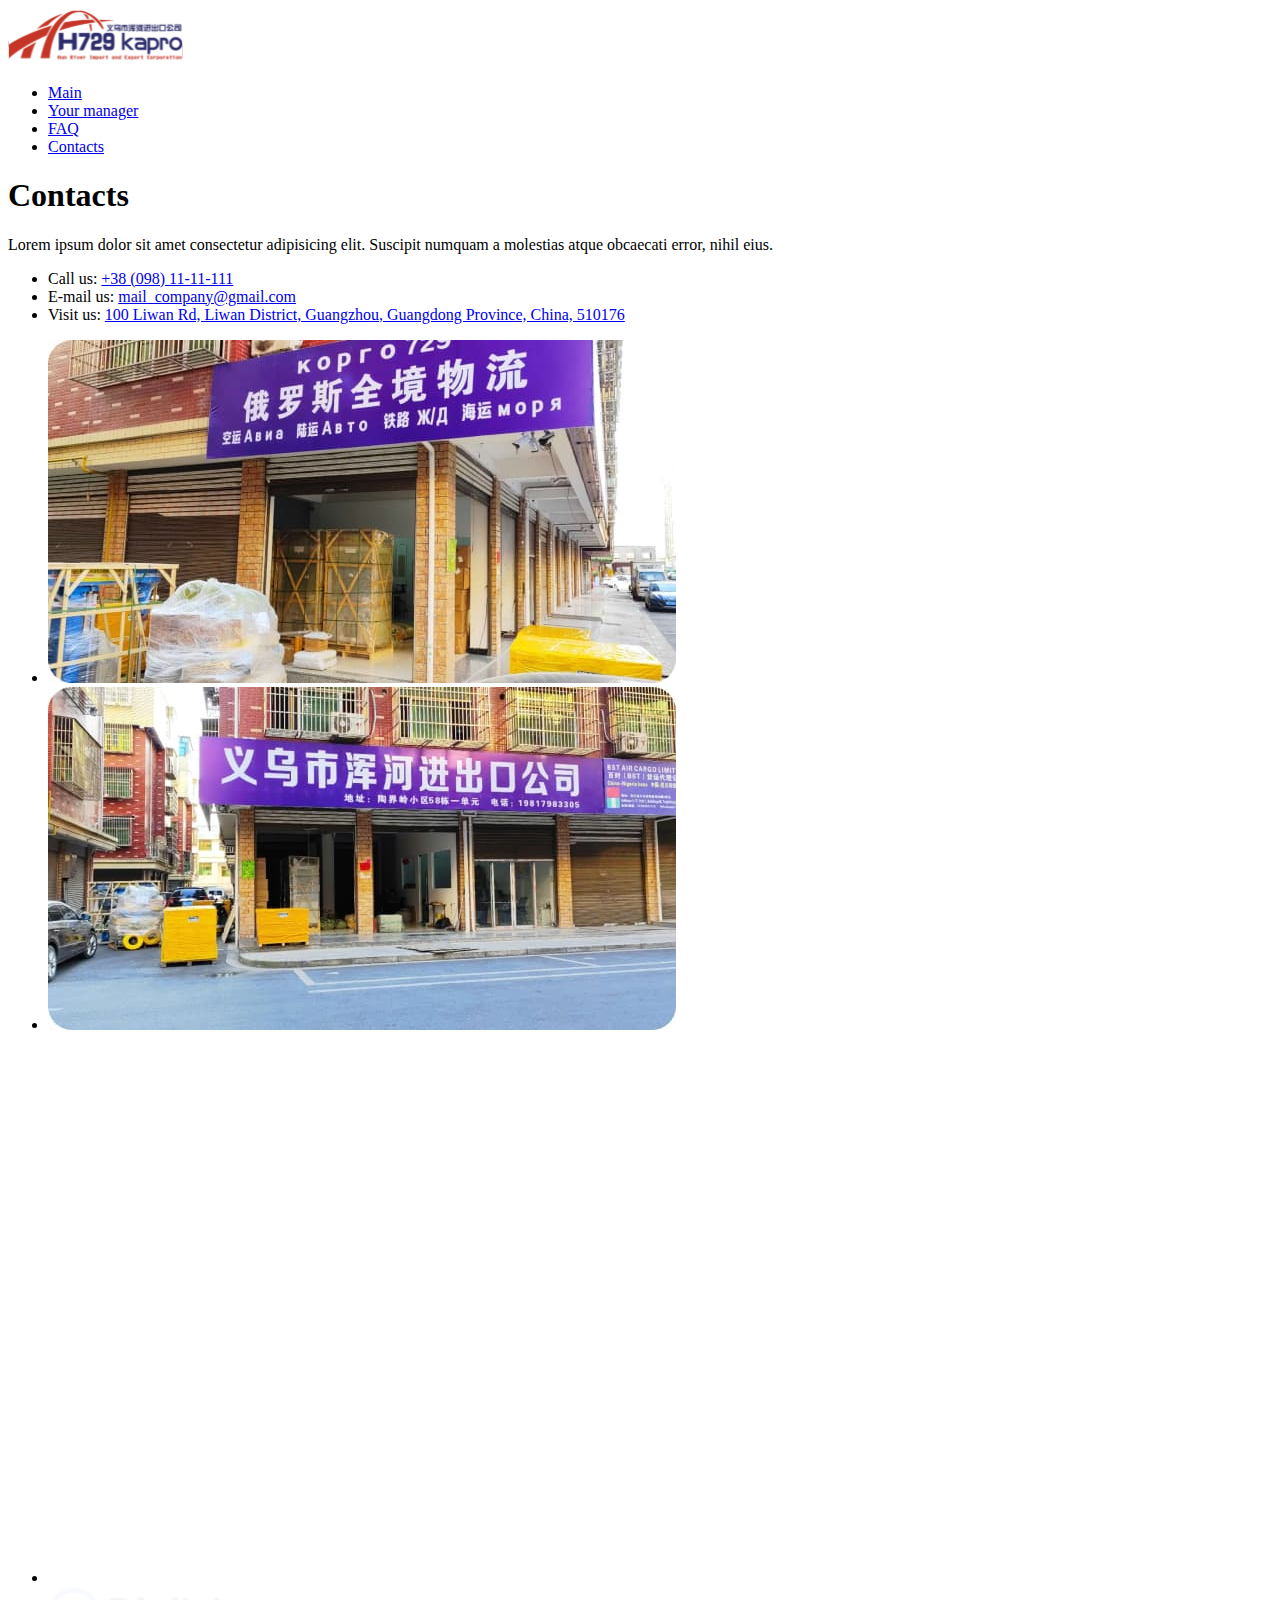
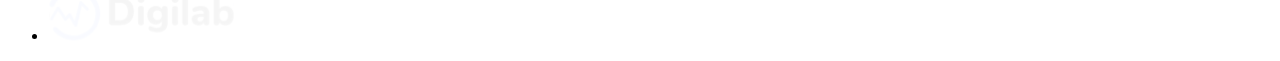
==== contacts.html @ 2e9565d4 "Summary update" ====
<!DOCTYPE html>
<html lang="en">
  <head>
    <meta charset="UTF-8" />
    <meta http-equiv="X-UA-Compatible" content="IE=edge" />
    <meta name="viewport" content="width=device-width, initial-scale=1.0" />
    <link rel="preconnect" href="https://fonts.googleapis.com" />
    <link rel="preconnect" href="https://fonts.gstatic.com" crossorigin />
    <link
      href="https://fonts.googleapis.com/css2?family=Raleway:wght@400;600;700&display=swap"
      rel="stylesheet"
    />
    <link rel="stylesheet" href="./css/styles.css" />
    <title>Main</title>
  </head>
  <body>
    <!-- Header -->
    <header>
      <a href="./main.html">
        <img
          src="./images/header_logo.svg"
          alt="Logo"
          width="175"
          height="55.65"
        />
      </a>
      <ul>
        <li>
          <a href="./main.html">Main</a>
        </li>
        <li>
          <a href="./manager.html">Your manager</a>
        </li>
        <li>
          <a href="./faq.html">FAQ</a>
        </li>
        <li>
          <a href="./contacts.html">Contacts</a>
        </li>
      </ul>
    </header>

    <!-- Main -->
    <main>
      <!-- Contacts -->
      <section>
        <div>
          <h1>Contacts</h1>
          <p>
            Lorem ipsum dolor sit amet consectetur adipisicing elit. Suscipit
            numquam a molestias atque obcaecati error, nihil eius.
          </p>
          <ul>
            <li>
              Call us: <a href="tel:+380981111111">+38 (098) 11-11-111</a>
            </li>
            <li>
              E-mail us:
              <a href="mailto:mail_company@gmail.com">mail_company@gmail.com</a>
            </li>
            <li>
              Visit us:
              <a href="https://goo.gl/maps/jNrUZGNXBUXTddUC7"
                >100 Liwan Rd, Liwan District, Guangzhou, Guangdong Province,
                China, 510176</a
              >
            </li>
          </ul>
        </div>
        <ul>
          <li>
            <img
              src="./images/warehouse_1.jpg"
              alt="Warehouse"
              width="628"
              height="343"
            />
          </li>
          <li>
            <img
              src="./images/warehouse_2.jpg"
              alt="Warehouse"
              width="628"
              height="343"
            />
          </li>
        </ul>
      </section>

      <!-- Google Maps -->
      <section>
        <iframe
          src="https://www.google.com/maps/embed?pb=!1m14!1m8!1m3!1d29353.77303621859!2d113.2166249!3d23.1255729!3m2!1i1024!2i768!4f13.1!3m3!1m2!1s0x3402f8f6b015a271%3A0xd2c6351e34ab2cd3!2sMcDonald&#39;s!5e0!3m2!1sru!2sua!4v1684259088541!5m2!1sru!2sua"
          width="600"
          height="450"
          style="border: 0"
          allowfullscreen=""
          loading="lazy"
          referrerpolicy="no-referrer-when-downgrade"
        ></iframe>
      </section>
    </main>

    <!-- Footer -->
    <footer>
      <ul>
        <li>
          <a href="./main.html">
            <img
              src="./images/footer_logo_1.svg"
              alt="Logo"
              width="217"
              height="63"
            />
          </a>
        </li>
        <li>
          <a href="./main.html">
            <img
              src="./images/footer_logo_2.svg"
              alt="Logo"
              width="187"
              height="54.29"
            />
          </a>
        </li>
      </ul>
    </footer>
  </body>
</html>
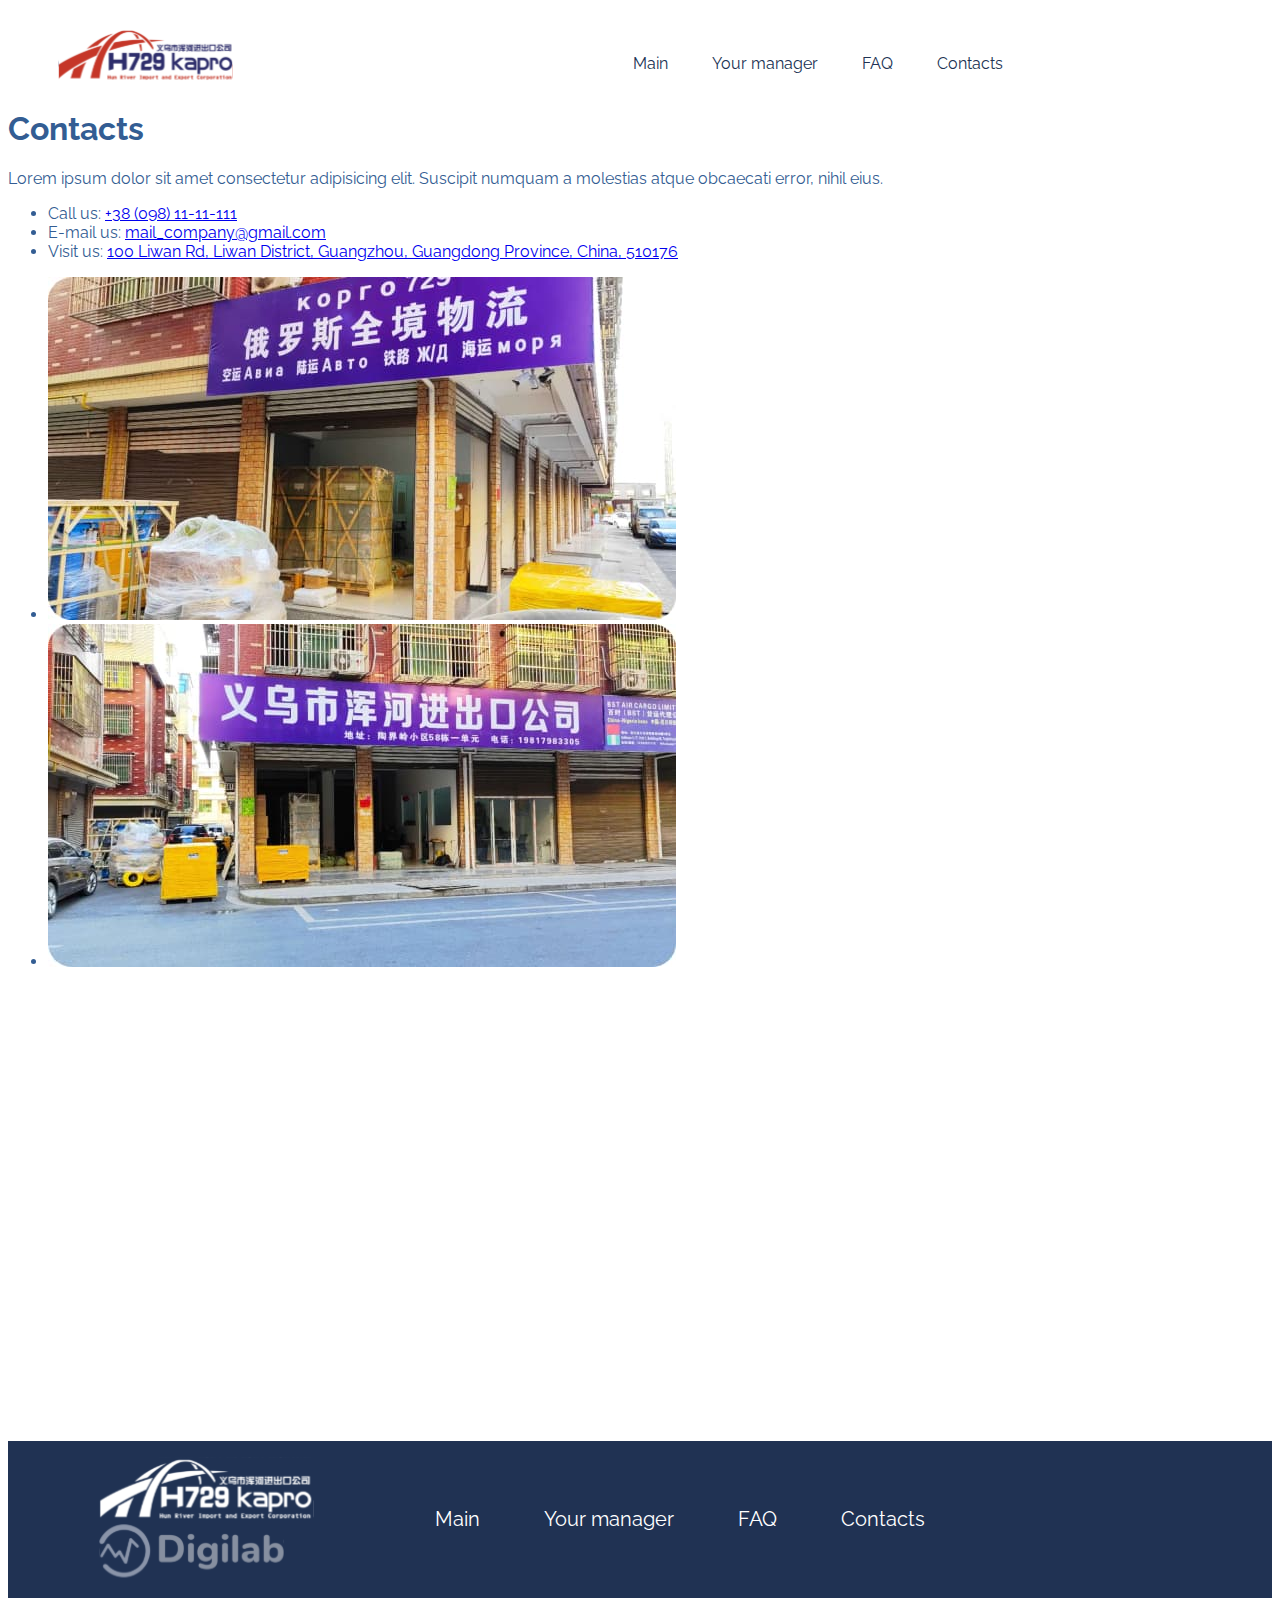
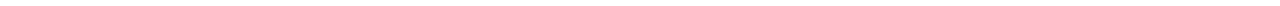
==== commit 468d82b2: "Summary update" ====
--- a/contacts.html
+++ b/contacts.html
@@ -15,8 +15,8 @@
   </head>
   <body>
     <!-- Header -->
-    <header>
-      <a href="./main.html">
+    <header class="nav">
+      <a href="./main.html" class="nav-logo">
         <img
           src="./images/header_logo.svg"
           alt="Logo"
@@ -24,18 +24,18 @@
           height="55.65"
         />
       </a>
-      <ul>
+      <ul class="nav-list list">
         <li>
-          <a href="./main.html">Main</a>
+          <a href="./main.html" class="link">Main</a>
         </li>
         <li>
-          <a href="./manager.html">Your manager</a>
+          <a href="./manager.html" class="link">Your manager</a>
         </li>
         <li>
-          <a href="./faq.html">FAQ</a>
+          <a href="./faq.html" class="link">FAQ</a>
         </li>
         <li>
-          <a href="./contacts.html">Contacts</a>
+          <a href="./contacts.html" class="link">Contacts</a>
         </li>
       </ul>
     </header>
@@ -102,8 +102,8 @@
     </main>
 
     <!-- Footer -->
-    <footer>
-      <ul>
+    <footer class="footer">
+      <ul class="footer-logo list">
         <li>
           <a href="./main.html">
             <img
@@ -125,6 +125,20 @@
           </a>
         </li>
       </ul>
+      <ul class="footer-nav-list list">
+        <li>
+          <a href="./main.html" class="link">Main</a>
+        </li>
+        <li>
+          <a href="./manager.html" class="link">Your manager</a>
+        </li>
+        <li>
+          <a href="./faq.html" class="link">FAQ</a>
+        </li>
+        <li>
+          <a href="./contacts.html" class="link">Contacts</a>
+        </li>
+      </ul>
     </footer>
   </body>
 </html>
--- a/css/styles.css
+++ b/css/styles.css
@@ -0,0 +1,308 @@
+:root {
+  --primary-color: #335d93;
+  --secondary-color: #203253;
+  --primary-background-color: #ffffff;
+  --secondary-backgroud-color: #f4faff;
+}
+
+body {
+  font-family: "Raleway", sans-serif;
+  color: var(--primary-color);
+  background-color: var(--primary-background-color);
+}
+
+.list {
+  list-style-type: none;
+}
+
+.link {
+  text-decoration: none;
+}
+
+/* Header */
+
+.nav {
+  text-align: center;
+  display: flex;
+}
+
+.nav-logo {
+  margin-left: 50px;
+  padding-top: 20px;
+}
+
+.nav-list {
+  margin-left: 340px;
+  padding-top: 30px;
+}
+
+.nav-list li {
+  display: inline;
+  margin: 20px;
+}
+
+.nav-list .link {
+  font-weight: 400;
+  font-size: 16px;
+  line-height: 1.19;
+  color: var(--secondary-color);
+}
+
+.nav-list .link:hover,
+.nav-list .link:focus {
+  color: #72b3ea;
+}
+
+/* Hero */
+
+.hero {
+  background-color: #b1ddff;
+}
+
+.hero-title {
+  color: var(--secondary-color);
+  font-weight: 700;
+  font-size: 51px;
+  line-height: 1.18;
+}
+
+.hero-par {
+  font-size: 16px;
+  line-height: 1.4;
+}
+
+.hero-text {
+  font-size: 16px;
+  line-height: 1.19;
+  list-style-image: url("../images/list_style.svg");
+}
+
+.hero-button {
+  font-weight: 600;
+  font-size: 16px;
+  line-height: 1.19;
+  color: #ffffff;
+  width: 467px;
+  height: 54px;
+  background: #203253;
+  border-radius: 16px;
+}
+
+.hero-button:hover,
+.hero-button:focus {
+  background-color: #335d93;
+}
+
+/* Preferences */
+
+.pref-title {
+  font-weight: 700;
+  font-size: 40px;
+  line-height: 1.18;
+  color: var(--secondary-color);
+}
+
+.pref-par {
+  font-size: 18px;
+  line-height: 1.4;
+}
+
+.pref-list {
+  font-weight: 700;
+  font-size: 16px;
+  line-height: 1.4;
+  padding-left: 0;
+  display: flex;
+}
+
+.pref-list li {
+  background: #f4faff;
+  border-radius: 24px;
+  flex: 1;
+  margin: 20px;
+}
+
+/* Warehouse */
+
+.warehouse-title {
+  font-weight: 700;
+  font-size: 40px;
+  line-height: 1.18;
+  color: var(--secondary-color);
+}
+
+.warehouse-par {
+  font-size: 18px;
+  line-height: 1.4;
+}
+
+.warehouse-name {
+  font-weight: 700;
+  font-size: 36px;
+  line-height: 1.17;
+}
+
+.warehouse-descr {
+  font-size: 18px;
+  line-height: 1.4;
+}
+
+/* Delivery */
+
+.delivery-info .text {
+  font-size: 16px;
+  line-height: 1.4;
+}
+
+.delivery-info .value {
+  font-weight: 600;
+  font-size: 24px;
+  line-height: 1.4;
+  color: var(--secondary-color);
+}
+
+.delivery-button {
+  font-weight: 600;
+  font-size: 16px;
+  line-height: 1.19;
+  border-radius: 16px;
+  width: 194px;
+  height: 55px;
+  background-color: #203253;
+  color: #ffffff;
+}
+
+.delivery-button:hover,
+.delivery-button:focus {
+  background-color: #335d93;
+}
+
+/* Delivery option */
+
+.delivery-opt-title {
+  font-weight: 700;
+  font-size: 40px;
+  line-height: 1.18;
+  color: var(--secondary-color);
+}
+
+.delivery-opt-list {
+  display: flex;
+  margin-left: 20px;
+  padding: 0;
+}
+
+.delivery-opt-list li {
+  background-color: #f4faff;
+  margin-right: 20px;
+  border-radius: 32px;
+  flex: 1;
+}
+
+.delivery-type {
+  font-weight: 700;
+  font-size: 24px;
+  line-height: 1.17;
+  color: var(--secondary-color);
+}
+
+.delivery-time {
+  font-size: 20px;
+  line-height: 1.4;
+}
+
+.delivery-cost {
+  font-weight: 600;
+  font-size: 20px;
+  line-height: 1.4;
+  color: var(--secondary-color);
+}
+
+.delivery-buttom {
+  width: 224px;
+  height: 55px;
+  background: #203253;
+  color: #ffffff;
+  border-radius: 16px;
+  font-weight: 600;
+  font-size: 16px;
+  line-height: 1.19;
+}
+
+.delivery-buttom:hover,
+.delivery-buttom:focus {
+  background-color: #335d93;
+}
+
+/* Reviews */
+
+.reviews-title {
+  font-weight: 700;
+  font-size: 40px;
+  line-height: 1.18;
+  color: var(--secondary-color);
+}
+
+.review {
+  font-weight: 700;
+  font-size: 24px;
+  line-height: 1.17;
+  color: var(--secondary-color);
+}
+
+.review-text {
+  font-size: 16px;
+  line-height: 1.4;
+}
+
+.review-name {
+  font-weight: 700;
+  font-size: 18px;
+  line-height: 1.17;
+  color: var(--secondary-color);
+}
+
+.reviews-item {
+  border-radius: 24px;
+  background-color: #f4faff;
+  flex: 1;
+  margin-right: 20px;
+}
+
+.reviews-list {
+  display: flex;
+  margin-left: 20px;
+  padding: 0;
+}
+
+/* Footer */
+
+.footer {
+  background-color: #203253;
+  align-items: center;
+  display: flex;
+}
+
+.footer-logo {
+  margin-left: 50px;
+}
+
+.footer-nav-list {
+  margin-left: 50px;
+}
+
+.footer-nav-list li {
+  display: inline;
+  margin: 30px;
+}
+
+.footer-nav-list .link {
+  font-size: 20px;
+  line-height: 23px;
+  color: #ffffff;
+}
+
+.footer-nav-list .link:hover,
+.footer-nav-list .link:focus {
+  color: #72b3ea;
+}
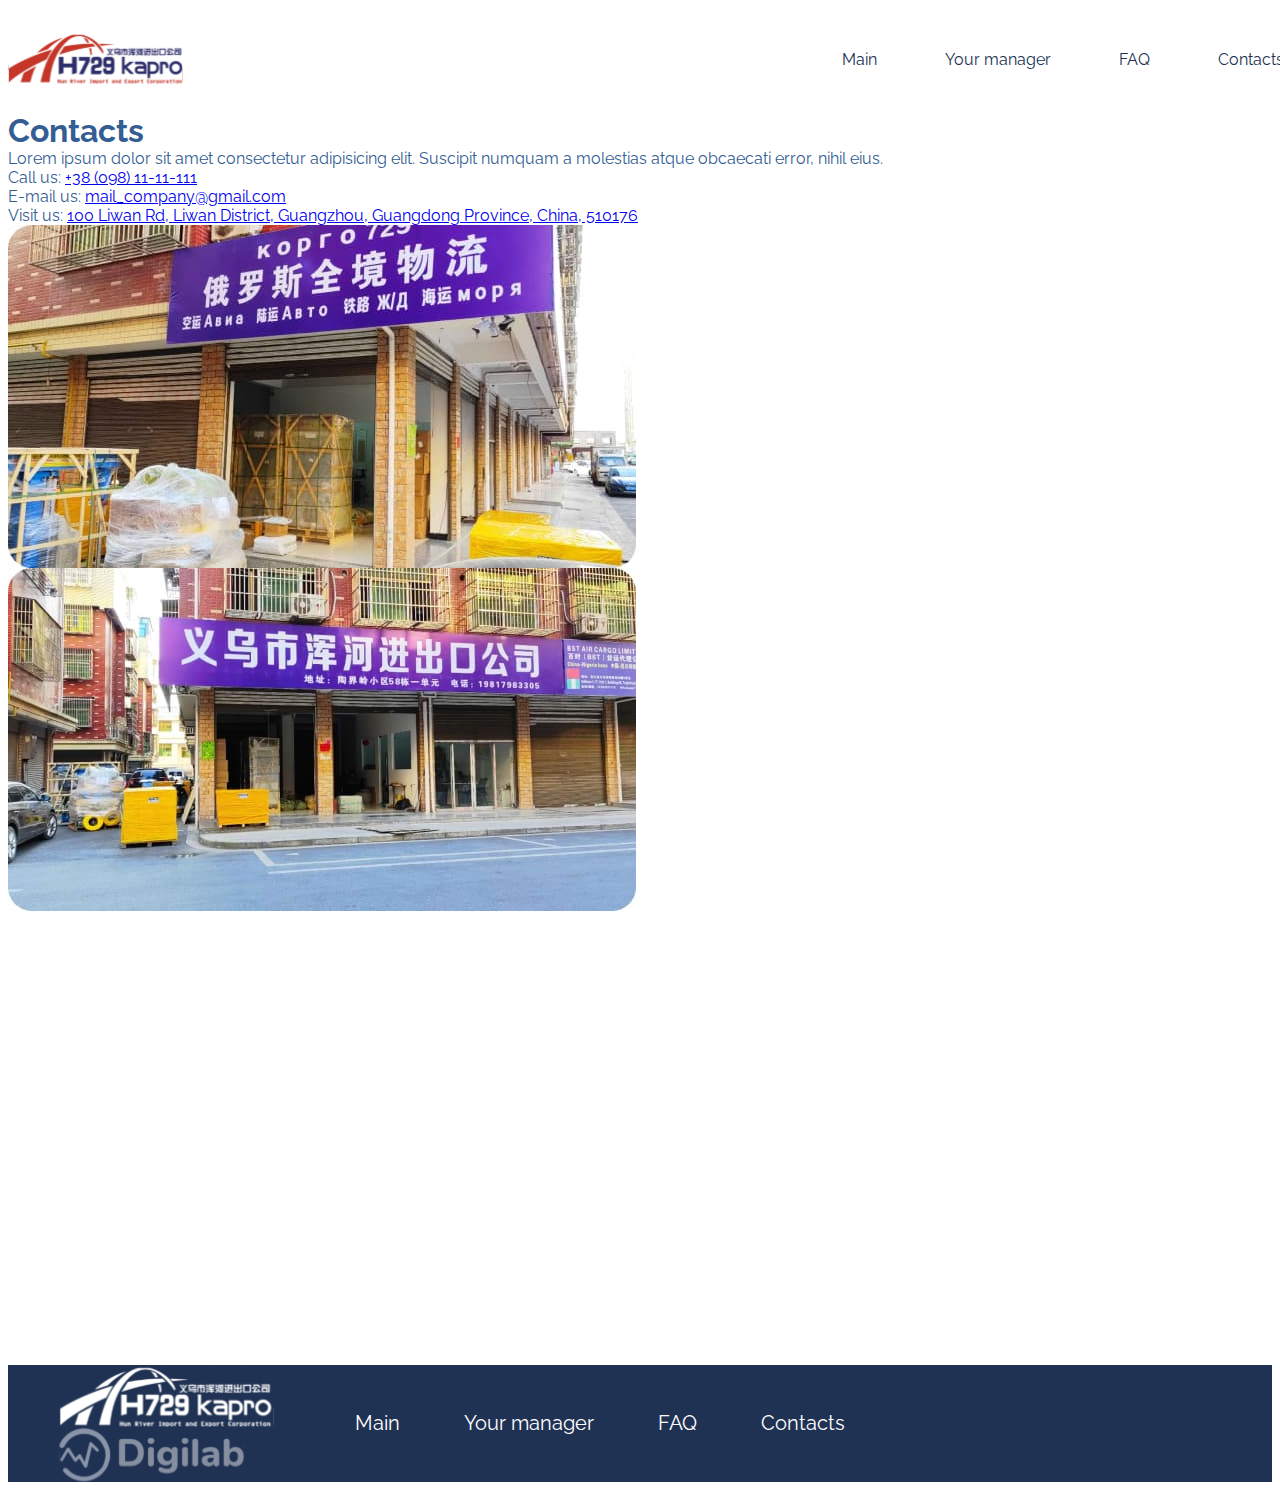
==== commit f33a0701: "ss" ====
--- a/contacts.html
+++ b/contacts.html
@@ -15,29 +15,32 @@
   </head>
   <body>
     <!-- Header -->
-    <header class="nav">
-      <a href="./main.html" class="nav-logo">
-        <img
-          src="./images/header_logo.svg"
-          alt="Logo"
-          width="175"
-          height="55.65"
-        />
-      </a>
-      <ul class="nav-list list">
-        <li>
-          <a href="./main.html" class="link">Main</a>
-        </li>
-        <li>
-          <a href="./manager.html" class="link">Your manager</a>
-        </li>
-        <li>
-          <a href="./faq.html" class="link">FAQ</a>
-        </li>
-        <li>
-          <a href="./contacts.html" class="link">Contacts</a>
-        </li>
-      </ul>
+    <header class="header container">
+      <div class="header-container">
+        <a href="./index.html" class="nav-logo">
+          <img
+            src="./images/header_logo.svg"
+            alt="Logo"
+            width="175"
+            height="55.65"
+          />
+        </a>
+        <ul class="nav-list list">
+          <li>
+        
+            <a href="./index.html" class="link">Main</a>
+          </li>
+          <li>
+            <a href="./manager.html" class="link">Your manager</a>
+          </li>
+          <li>
+            <a href="./faq.html" class="link">FAQ</a>
+          </li>
+          <li>
+            <a href="./contacts.html" class="link">Contacts</a>
+          </li>
+        </ul>
+      </div>
     </header>
 
     <!-- Main -->
@@ -127,7 +130,7 @@
       </ul>
       <ul class="footer-nav-list list">
         <li>
-          <a href="./main.html" class="link">Main</a>
+          <a href="./index.html" class="link">Main</a>
         </li>
         <li>
           <a href="./manager.html" class="link">Your manager</a>
--- a/css/styles.css
+++ b/css/styles.css
@@ -11,6 +11,23 @@
   background-color: var(--primary-background-color);
 }
 
+h1, h2, h3, h4, h5, h6, p {
+  margin: 0;
+}
+
+ul, ol {
+  margin: 0;
+  padding-left: 0;
+}
+
+button {
+  cursor: pointer;
+}
+
+img {
+  display: block;
+}
+
 .list {
   list-style-type: none;
 }
@@ -19,26 +36,27 @@
   text-decoration: none;
 }
 
+.container {
+  width: 1276px;
+  margin: 0 auto;
+}
+
 /* Header */
 
-.nav {
-  text-align: center;
-  display: flex;
-}
-
-.nav-logo {
-  margin-left: 50px;
-  padding-top: 20px;
+.header {
+  padding-top: 24px;
+  padding-bottom: 24px;
+}
+
+.header-container {
+  display: flex;
+  justify-content: space-between;
+  align-items: center;
 }
 
 .nav-list {
-  margin-left: 340px;
-  padding-top: 30px;
-}
-
-.nav-list li {
-  display: inline;
-  margin: 20px;
+display: flex;
+gap: 68px;
 }
 
 .nav-list .link {
@@ -50,13 +68,33 @@
 
 .nav-list .link:hover,
 .nav-list .link:focus {
+  padding-bottom: 4px;
   color: #72b3ea;
+  border-bottom: 1px solid #72b3ea;
+}
+
+/* Wrapper */
+
+.wrapper {
+    width: 1276px;
+  margin: 0 auto;
 }
 
 /* Hero */
 
-.hero {
-  background-color: #b1ddff;
+.hero-section {
+  padding-bottom: 70px;
+}
+
+.hero-container {
+background-color: #b1ddff;
+border-radius: 36px;  
+display: flex;
+}
+
+.hero-info {
+  max-width: 468px;
+
 }
 
 .hero-title {
@@ -91,6 +129,10 @@
 .hero-button:hover,
 .hero-button:focus {
   background-color: #335d93;
+}
+
+.hero-photo {
+  margin: 0 26px 0 90px;
 }
 
 /* Preferences */
